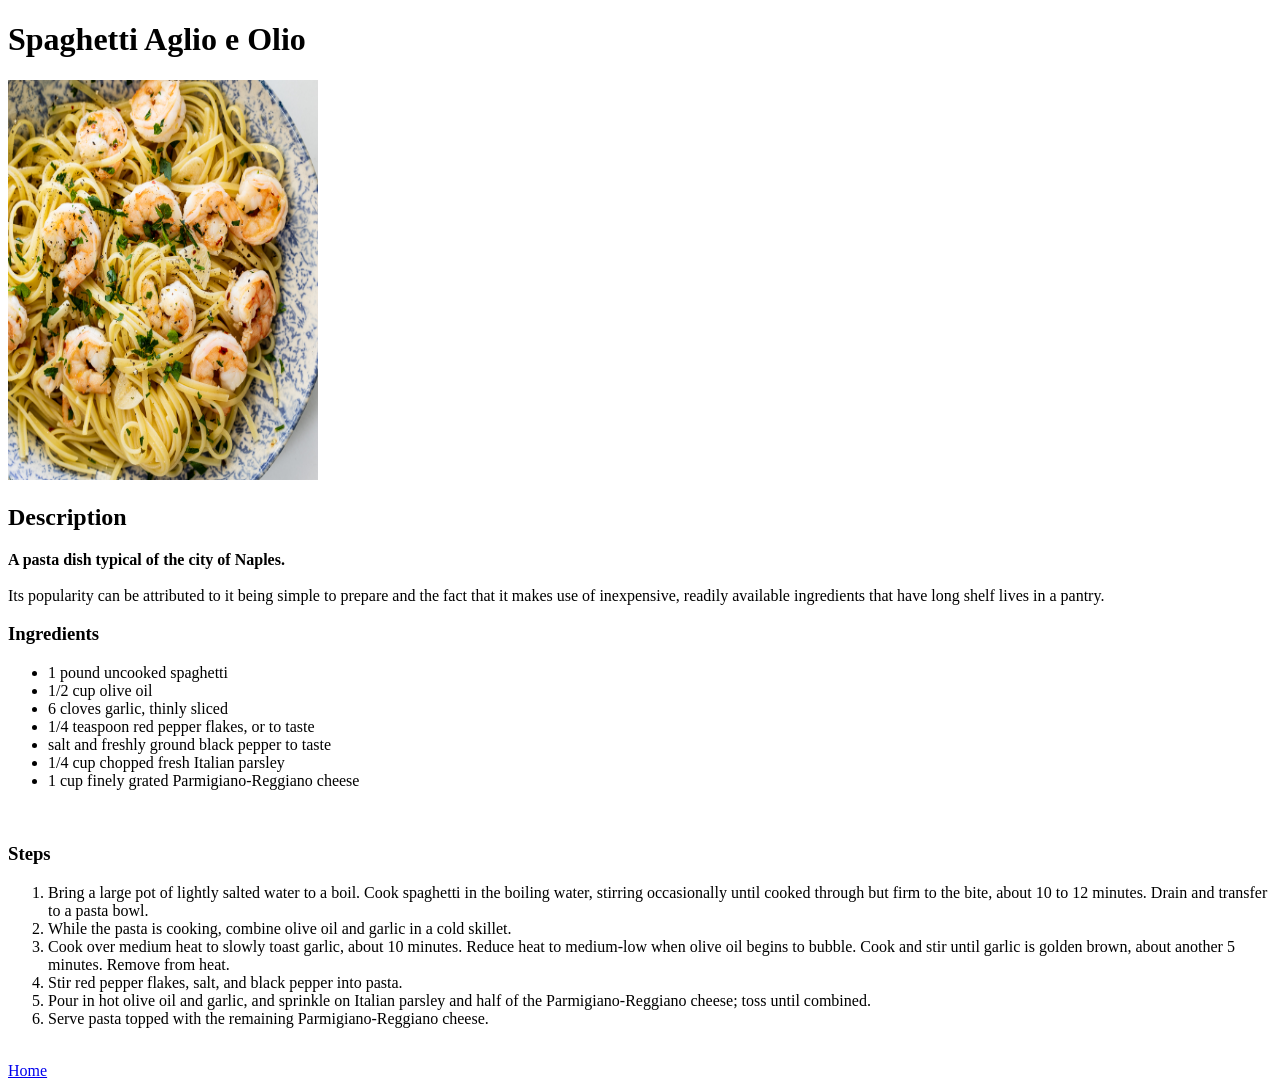
==== recipes/aglio-olio.html @ 31e3ea57 "Edited index and added various recipes" ====
<!DOCTYPE html>
<html lang="en">
<head>
    <meta charset="UTF-8">
    <meta name="viewport" content="width=device-width, initial-scale=1.0">
    <title>Document</title>
</head>
<body>
    <h1>Spaghetti Aglio e Olio</h1>
    <img src="aglio-olio.jpg" alt="A picture of spaghetti aglio olio." height="400" width="310">
    <br>
    <h2>Description</h2>
    <strong>A pasta dish typical of the city of Naples.</strong>
    <br>
    <br>
    Its popularity can be attributed to it being simple to prepare and the fact that it makes use of inexpensive, readily available ingredients that have long shelf lives in a pantry.
    <br>
    <h3>Ingredients</h3>
    <ul>
        <li>1 pound uncooked spaghetti</li>
        <li>1/2 cup olive oil</li>
        <li>6 cloves garlic, thinly sliced</li>
        <li>1/4 teaspoon red pepper flakes, or to taste</li>
        <li>salt and freshly ground black pepper to taste</li>
        <li>1/4 cup chopped fresh Italian parsley</li>
        <li>1 cup finely grated Parmigiano-Reggiano cheese</li>
    </ul>
    <br>
    <h3>Steps</h3>
    <ol>
        <li>Bring a large pot of lightly salted water to a boil. Cook spaghetti in the boiling water, stirring occasionally until cooked through but firm to the bite, about 10 to 12 minutes. Drain and transfer to a pasta bowl.</li>
        <li>While the pasta is cooking, combine olive oil and garlic in a cold skillet.</li>
        <li>Cook over medium heat to slowly toast garlic, about 10 minutes. Reduce heat to medium-low when olive oil begins to bubble. Cook and stir until garlic is golden brown, about another 5 minutes. Remove from heat.</li>
        <li>Stir red pepper flakes, salt, and black pepper into pasta.</li>
        <li>Pour in hot olive oil and garlic, and sprinkle on Italian parsley and half of the Parmigiano-Reggiano cheese; toss until combined.</li>
        <li>Serve pasta topped with the remaining Parmigiano-Reggiano cheese.</li>

    </ol>
    <br>
    <a href="../index.html">Home</a> 
</body>
</html>
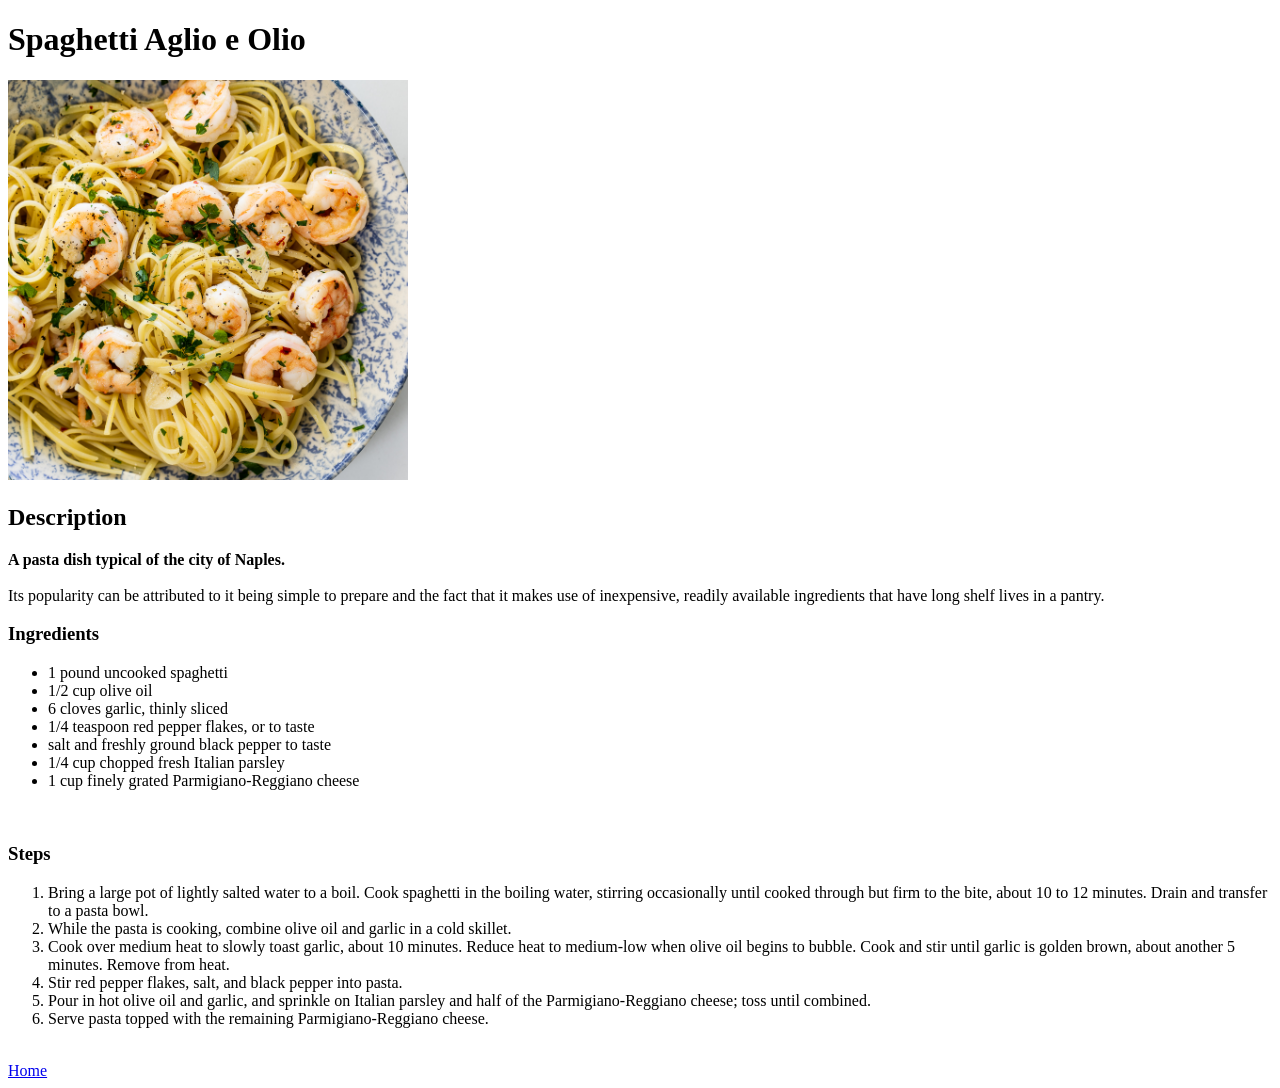
==== commit 1ccef742: "Adjusted the width of recipe images for better visibility." ====
--- a/recipes/aglio-olio.html
+++ b/recipes/aglio-olio.html
@@ -7,7 +7,7 @@
 </head>
 <body>
     <h1>Spaghetti Aglio e Olio</h1>
-    <img src="aglio-olio.jpg" alt="A picture of spaghetti aglio olio." height="400" width="310">
+    <img src="aglio-olio.jpg" alt="A picture of spaghetti aglio olio." height="400" width="400">
     <br>
     <h2>Description</h2>
     <strong>A pasta dish typical of the city of Naples.</strong>
